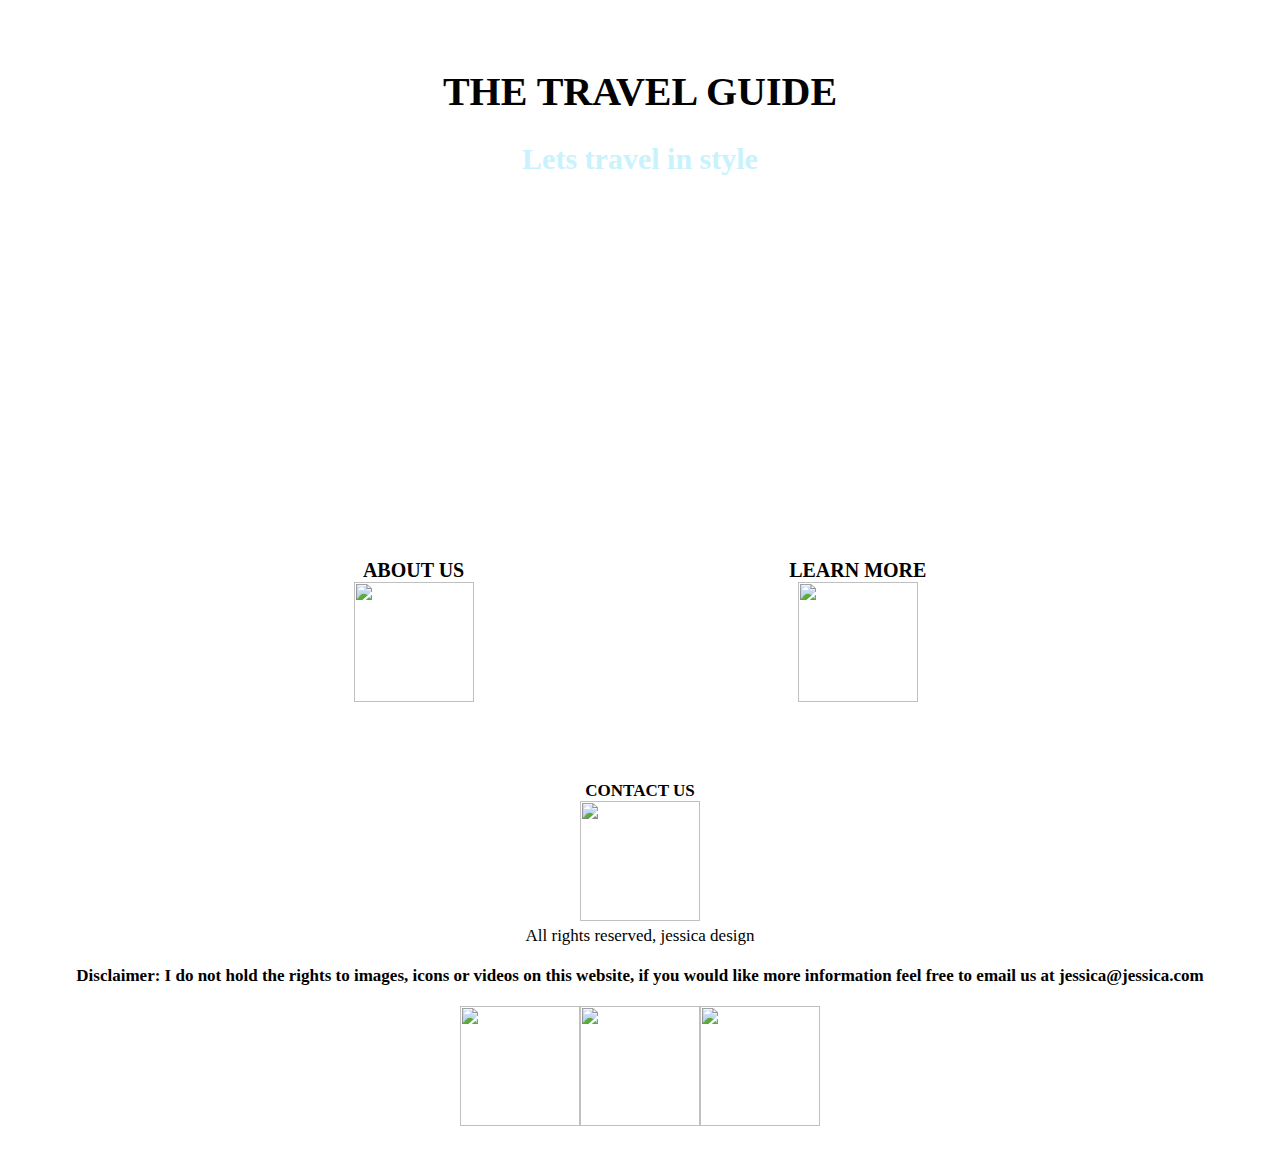
==== index.html @ 01b8c80f "Add files via upload" ====
<!DOCTYPE html>
<html lang="en">
<head>
    <link rel="stylesheet" href="./main.css">
    <meta charset="UTF-8">
    <title>travel guide</title>
</head>
<body id="pageone">
  </body>
      <main>
    <h1>THE TRAVEL GUIDE</h1>
    <h2>Lets travel in style</h2>
<p class="section1">Are you thinking about your next getaway? 
<br>    
Not sure where to start, do I use a travel agent, will it be more expensive?
<br>
Should I book online? are third party websites safe? How do I find the best fares? what about a hotel? 
<br> 
<br>
<p class="text1">I know! I know! you're head is spinning with questions...
<br>
<br>
<b>Let me introduce myself, my name is Jessica, I boast 5 years working within the aviation industry working with some of the biggest airlines and industry experts globally. Let me guide you from A to B to your next destination with a simplified stress free step by step guide with some hidden secrets to help you save time and money</b>
</p>  
        <br>    
        <br>
        <div class="flexbox">
        <div class="aboutus">
          <b>ABOUT US</b>
          <a href="./aboutus.html"><img class="middle-img" src="https://a.loveholidays.com/sanity/production/dba45f84-a320-4d38-a73f-0fb0631db57e.jpg?auto=webp&quality=45&dpr=2&optimize=high&fit=crop&width=2000">
          </a>
        <br>
        <br>
        </div>
        <div class="learnmore">
          <b>LEARN MORE</b>
          <a href="./learnmore.html"><img class="middle-img" src="https://imgcy.trivago.com/c_lfill,d_dummy.jpeg,e_sharpen:60,f_auto,h_450,q_auto,w_450/itemimages/96/95/96959_v6.jpeg">
          </a>
        <br>
        <br>
        </div>
        </div>
</main>
<br>
<div class="sectionbox">
  <footer>
     <div class="flexbox">
      <div class="contactus">
      <b>CONTACT US</b>
       <a href="./contactus.html"><img class="middle-img" src="https://cdn.icon-icons.com/icons2/777/PNG/512/contact_icon-icons.com_64661.png">
       </a>
            <aside>All rights reserved, jessica design</aside>
            <br>
            <b>Disclaimer: I do not hold the rights to images, icons or videos on this website, if you would like more information feel free to email us at jessica@jessica.com</b>
            <br>
            <div class="flexbox">
            <div class="socialbox">
            <img class="middle-img" src="https://cdn.icon-icons.com/icons2/1753/PNG/512/iconfinder-social-media-applications-3instagram-4102579_113804.png">
            <img class="middle-img" src="https://cdn.icon-icons.com/icons2/1753/PNG/512/iconfinder-social-media-applications-1facebook-4102573_113807.png">
            <img class="middle-img" src="https://cdn.icon-icons.com/icons2/1753/PNG/512/iconfinder-social-media-applications-6twitter-4102580_113802.png">
        </footer>
 </body>
</html>
---- main.css ----
#pageone {
    font-size: 25px;
    color: rgb(255, 255, 255);
    font-style: unset;
    border-top-style: double;
    box-sizing: border-box;
    padding: 30px;
}
body { 
    background-image: url(https://wallpaperaccess.com/full/254367.png);
    background-repeat: no-repeat;
    background-size: 1590px;
    background-attachment: fixed;
}
.header1 {
    font-size: 70px;
    color:rgb(0, 0, 0);
    text-align: center;
}
.flexbox{
    display: flex;
    justify-content: space-evenly;
}
h1 {
    text-align: center;
    font-size: 40px;
}
h2 {
    text-align: center;
    font-size: 10px;
    color: violet;
}
.section1 {
    color: rgb(255, 255, 255);
    font-style: unset;
    text-align: center;
    font-size: 25px;
}
.system {
    color: rgb(255, 255, 255);
    font-style: unset;
    text-align: center;
    font-size: 25px;
}
.text1 {
    text-align: center;
    font-style: italic;
    font-size: 25px;
}
#pagetwo {
    background-color: rgb(171, 182, 161);
    font-size: 25px;
    color: rgb(10, 10, 10);
}
h1 {
    color: rgb(255, 255, 255);
    font-style: unset;
    text-align: center;
    font-size: 25px;
}
.aboutusintro {
    color: rgb(255, 255, 255);
    font-style: unset;
    text-align: center;
    font-size: 25px;
}
.flexbox{
    display: flex;
    justify-content: space-evenly;
}
#pagethree {
    background-color: rgb(171, 182, 161);
}
.flexbox {
    display: flex;
    justify-content: space-evenly;
}
img {
    height: 120px;
    width: 120px;
}
#iconbox1 {
    width: 450px;
    display: flex; 
    flex-wrap: wrap;
    font-size: 18px;
}
#navbar {
    display: grid;
    font-size: 20px;
}
div .agent {
    display: flex;
    flex-direction: column ;
}
.money, .luggage, .aeroplane, .destination, .hotel, .swimming, .agent, .website {
    display: flex ;
    flex-direction: column;
    text-align: center;
    color: rgb(211, 250, 255);
}
#mainbox{ 
    display: flex; 
    flex-direction: column;
    justify-content: center;
    align-items: center;
}
#pagefour {
    background-color: rgb(171, 182, 161);
    font-size: 30px;
    text-align: center;
}
.section3 {
    color: rgb(255, 255, 255);
    font-style: unset;
    text-align: center;
    font-size: 25px;
}
.flexbox{
    display: flex;
    justify-content: space-evenly;
}
h1 { 
    color: rgb(2, 2, 2);
    font-size: 40px;
}
h2 {
    color: rgb(200, 243, 253);
    font-size: 30px;
    text-align: center;
}
form {
    max-width: 600px;
    text-align: center;
    margin: 0px;
}
input, textarea {
    border:0; outline:0;
    padding: 1em;
    @include border-radius(8px);
    display: block;
    width: 100%;
    margin-top: 1em;
    font-family: 'Merriweather', sans-serif;
    @include box-shadow(0 1px 1px rgba(black, 0.1));
    resize: none;
    text-align: center;
}
#input-Send {
    color: white; 
    background-color: tomato;
    cursor: pointer;
}
.emailus, .phoneus, {
    display: flex ;
    flex-direction: center;
    color: rgb(182, 211, 235);
    font-style: unset;
    text-align: center;
    font-size: 25px; 
}
.oyster {
    color: rgb(228, 179, 221);
    font-style: italic;
    text-align: center;
    font-size: 30px;
}
.socialbox {
    display: flex;
    flex-direction: row;
    flex-wrap: wrap;
}
.aboutus, .learnmore {
    display: flex ;
    flex-direction: column;
    color: rgb(0, 0, 0);
    font-style: unset;
    text-align: center;
    font-size: 20px;
}
.video {
    display: flex ;
}
.money, .luggage, .aeroplane, .destination, .hotel, .swimming, .agent, .website {
    display: flex ;
    flex-direction: row;
    text-align: center;
    color: rgb(211, 250, 255);
}
.contactus {
    display: flex ;
    flex-direction: column;
    text-align: center;
    color: rgb(0, 0, 0);
    font-style: unset;
    font-size: 17px;
}
#pagefive {
    background: rgb(160, 202, 236);
    font-size: 25px;
    color: rgb(0, 0, 0);
}
#pagesix {
    background: rgb(160, 202, 236);
    font-size: 25px;
    color: rgb(0, 0, 0);
}
#pageseven {
    background: rgb(160, 202, 236);
    font-size: 25px;
    color: rgb(0, 0, 0);
}
#pageeight {
    background: rgb(160, 202, 236);
    font-size: 25px;
    color: rgb(0, 0, 0);
}
#pagenine {
    background: rgb(160, 202, 236);
    font-size: 25px;
    color: rgb(0, 0, 0);
}
#pageten {
    background: rgb(160, 202, 236);
    font-size: 25px;
    color: rgb(0, 0, 0);
}
nav{
    display: flex;
}
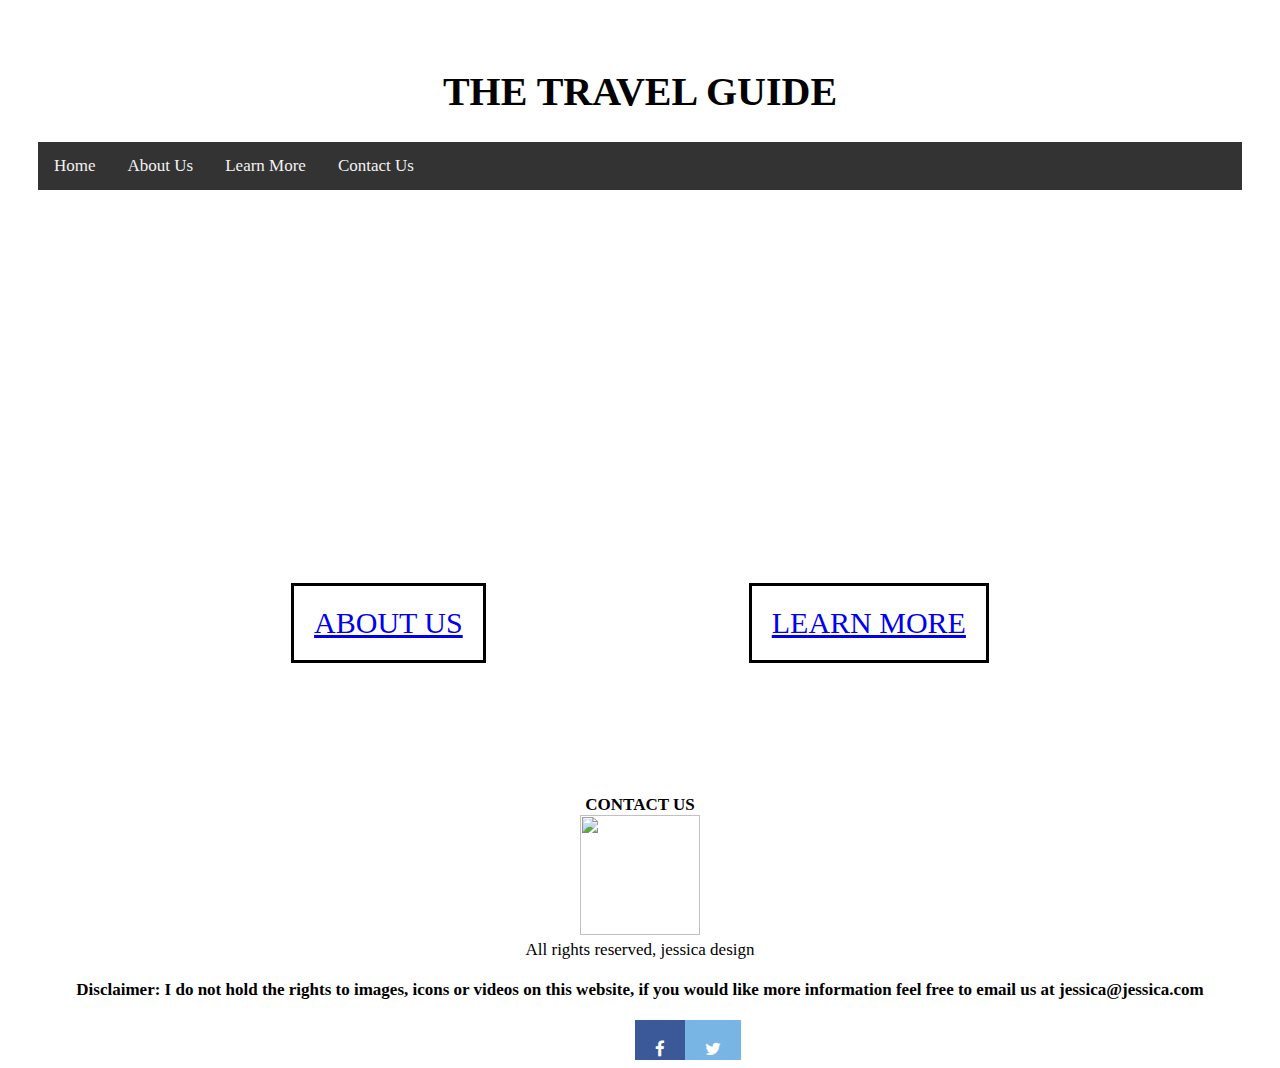
==== commit f668dabd: "Add files via upload" ====
--- a/index.html
+++ b/index.html
@@ -9,7 +9,12 @@
   </body>
       <main>
     <h1>THE TRAVEL GUIDE</h1>
-    <h2>Lets travel in style</h2>
+    <div class="topnav">
+      <a class="active4" href="index.html">Home</a>
+      <a class="active1" href="aboutus.html">About Us</a>
+      <a class="active2" href="learnmore.html">Learn More</a>
+      <a class="active3" href="contactus.html">Contact Us</a>
+    </div>
 <p class="section1">Are you thinking about your next getaway? 
 <br>    
 Not sure where to start, do I use a travel agent, will it be more expensive?
@@ -25,17 +30,27 @@
         <br>    
         <br>
         <div class="flexbox">
-        <div class="aboutus">
-          <b>ABOUT US</b>
-          <a href="./aboutus.html"><img class="middle-img" src="https://a.loveholidays.com/sanity/production/dba45f84-a320-4d38-a73f-0fb0631db57e.jpg?auto=webp&quality=45&dpr=2&optimize=high&fit=crop&width=2000">
-          </a>
+        <div class="aboutus1">
+          <div style= "background: none;
+         font-size: 30px; 
+         padding: 20px; 
+         border: 3px solid rgb(0, 0, 0); 
+         margin: 10px;">
+          <a href="aboutus.html">ABOUT US</a>
+          </div>
         <br>
         <br>
         </div>
-        <div class="learnmore">
-          <b>LEARN MORE</b>
-          <a href="./learnmore.html"><img class="middle-img" src="https://imgcy.trivago.com/c_lfill,d_dummy.jpeg,e_sharpen:60,f_auto,h_450,q_auto,w_450/itemimages/96/95/96959_v6.jpeg">
-          </a>
+        <div class="flexbox">
+          <div class="aboutus2">
+            <div style= "background: none;
+         font-size: 30px; 
+         padding: 20px; 
+         border: 3px solid rgb(0, 0, 0); 
+         margin: 10px;">
+          <a href="learnmore.html">LEARN MORE</a>
+          </div>
+</div>
         <br>
         <br>
         </div>
@@ -53,12 +68,15 @@
             <br>
             <b>Disclaimer: I do not hold the rights to images, icons or videos on this website, if you would like more information feel free to email us at jessica@jessica.com</b>
             <br>
-            <div class="flexbox">
-            <div class="socialbox">
-            <img class="middle-img" src="https://cdn.icon-icons.com/icons2/1753/PNG/512/iconfinder-social-media-applications-3instagram-4102579_113804.png">
-            <img class="middle-img" src="https://cdn.icon-icons.com/icons2/1753/PNG/512/iconfinder-social-media-applications-1facebook-4102573_113807.png">
-            <img class="middle-img" src="https://cdn.icon-icons.com/icons2/1753/PNG/512/iconfinder-social-media-applications-6twitter-4102580_113802.png">
-        </footer>
+                       <!-- Add icon library -->
+<link rel="stylesheet" href="https://cdnjs.cloudflare.com/ajax/libs/font-awesome/4.7.0/css/font-awesome.min.css">
+
+<!-- Add font awesome icons -->
+<div class="flexbox">
+<div class="sociallogo">
+<a href="#" class="fa fa-facebook"></a>
+<a href="#" class="fa fa-twitter"></a>  
+      </footer>
  </body>
 </html>
 
--- a/main.css
+++ b/main.css
@@ -12,6 +12,29 @@
     background-size: 1590px;
     background-attachment: fixed;
 }
+.aboutus1 {
+    font-size: 40px;
+    color: black;
+}
+.aboutus2 {
+    font-size: 40px;
+    color: black;
+    border: 4px blue;  
+    color: red;  
+    text-align: center;    
+}
+.background1 {
+    font-size: 30px; 
+    padding: 20px; 
+    border: 3px solid rgb(0, 0, 0); 
+    margin: 10px;">
+}
+.background2 {
+    font-size: 30px; 
+    padding: 20px; 
+    border: 3px solid rgb(0, 0, 0); 
+    margin: 10px;">
+}
 .header1 {
     font-size: 70px;
     color:rgb(0, 0, 0);
@@ -47,6 +70,22 @@
     font-style: italic;
     font-size: 25px;
 }
+.active1 {
+    font-size: 20px;
+    text-align: left;
+}
+.active2 {
+    font-size: 20px;
+    text-align: left;
+}
+.active3 {
+    font-size: 20px;
+    text-align: left;
+}
+.active4 {
+    font-size: 20px;
+    text-align: left;
+}
 #pagetwo {
     background-color: rgb(171, 182, 161);
     font-size: 25px;
@@ -80,7 +119,7 @@
     width: 120px;
 }
 #iconbox1 {
-    width: 450px;
+    width: 400px;
     display: flex; 
     flex-wrap: wrap;
     font-size: 18px;
@@ -160,10 +199,10 @@
     font-size: 25px; 
 }
 .oyster {
-    color: rgb(228, 179, 221);
+    color: rgb(5, 5, 5);
     font-style: italic;
     text-align: center;
-    font-size: 30px;
+    font-size: 40px;
 }
 .socialbox {
     display: flex;
@@ -225,6 +264,65 @@
     font-size: 25px;
     color: rgb(0, 0, 0);
 }
+.fa {
+    padding: 20px;
+    font-size: 30px;
+    width: 50px;
+    text-align: center;
+    text-decoration: none;
+  }
+  
+  /* Add a hover effect if you want */
+  .fa:hover {
+    opacity: 0.7;
+  }
+  
+  /* Set a specific color for each brand */
+  
+  /* Facebook */
+  .fa-facebook {
+    background: #3B5998;
+    color: white;
+  }
+  
+  /* Twitter */
+  .fa-twitter {
+    background: #78b5e4;
+    color: white;
+  }
+  .sociallogo {
+      display: flex;
+      text-align: center;
+      height: 10px;
+      width: 10px;
+  }
+  /* Add a black background color to the top navigation */
+.topnav {
+    background-color: #333;
+    overflow: hidden;
+  }
+  
+  /* Style the links inside the navigation bar */
+  .topnav a {
+    float: left;
+    color: #f2f2f2;
+    text-align: center;
+    padding: 14px 16px;
+    text-decoration: none;
+    font-size: 17px;
+  }
+  
+  /* Change the color of links on hover */
+  .topnav a:hover {
+    background-color: #ddd;
+    color: black;
+  }
+  
+  /* Add a color to the active/current link */
+  .topnav a.active {
+    background-color: #04AA6D;
+    color: white;
+  }
 nav{
     display: flex;
 }